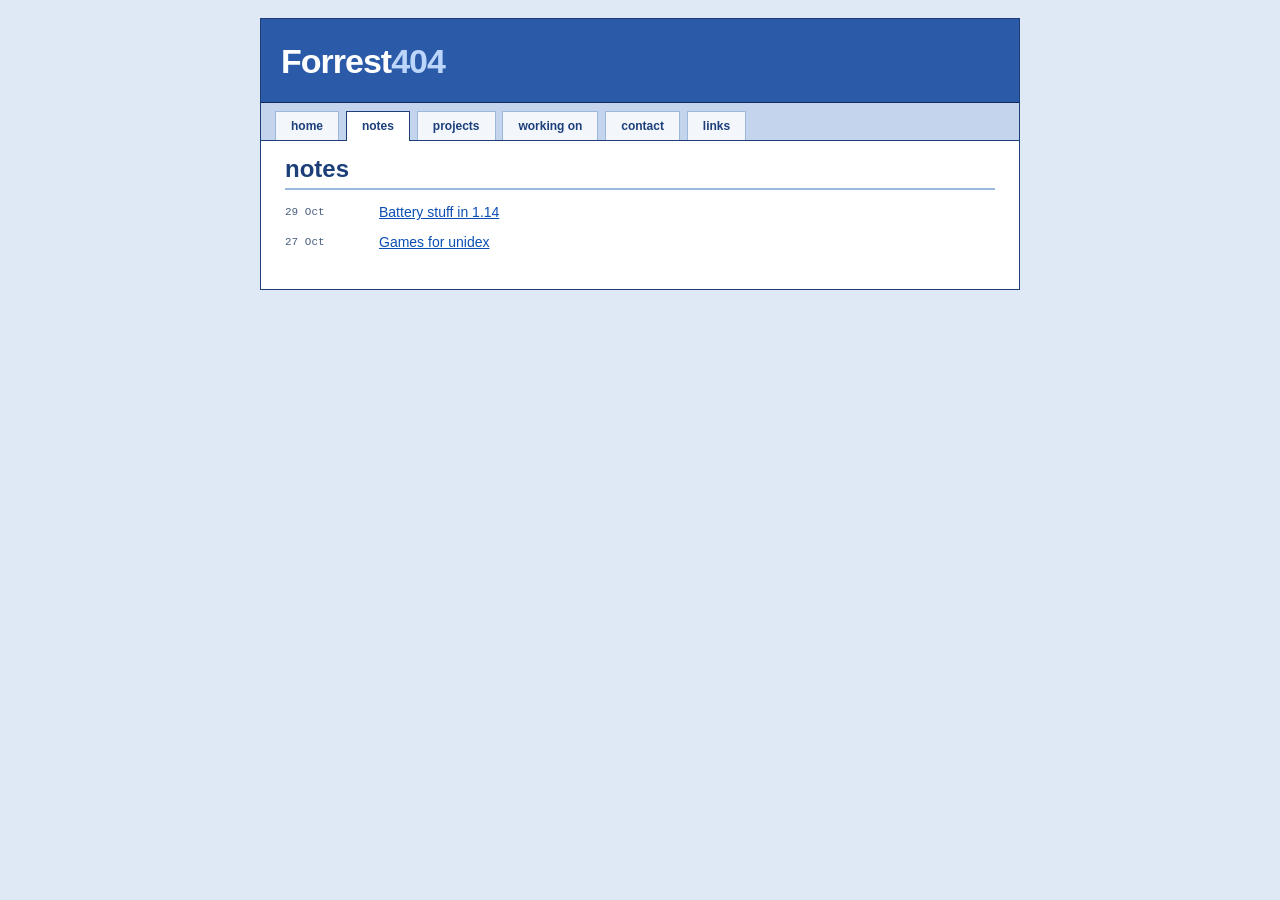
==== notes/index.html @ e64935e2 "Initial site" ====
<!DOCTYPE html>
<html lang="en">
<head>
<meta charset="utf-8">
<meta name="viewport" content="width=device-width, initial-scale=1">
<meta name="description" content="Build notes from Forrest404.">
<meta property="og:site_name" content="Forrest404">
<meta property="og:type" content="website">
<meta property="og:title" content="Notes">
<meta property="og:description" content="Build notes from Forrest404.">
<meta property="og:url" content="https://forrest404.github.io/notes/">
<title>Notes - Forrest404</title>
<link rel="stylesheet" href="../style.css">
<link rel="icon" href="../favicon.svg" type="image/svg+xml">
<link rel="alternate" type="application/rss+xml" title="Forrest404 notes" href="../feed.xml">
</head>
<body>
<a class="skip" href="#main">skip to content</a>
<div id="wrap">

<div id="banner">
<a class="name" href="../index.html">Forrest<span>404</span></a>
</div>

<ul id="tabs">
<li><a href="../index.html">home</a></li>
<li class="here"><a href="index.html">notes</a></li>
<li><a href="../projects.html">projects</a></li>
<li><a href="../working-on.html">working on</a></li>
<li><a href="../contact.html">contact</a></li>
<li><a href="../links.html">links</a></li>
</ul>

<div id="cols">

<div id="main">
<h1>notes</h1>

<ul class="notes">
<li><span class="date">29 Oct</span> <a href="002-battery.html">Battery stuff in 1.14</a></li>
<li><span class="date">27 Oct</span> <a href="001-making-games.html">Games for unidex</a></li>
</ul>
</div>

</div>

</div>
</body>
</html>
---- style.css ----
/* forrest404 - one stylesheet, system fonts, no images, no scripts.
   blue and white. change the colours here and the whole site follows. */

:root {
  --page:    #dfe9f5;
  --navy:    #1c3f7a;
  --deep:    #0d2a5c;
  --mid:     #2a5aa8;
  --edge:    #9db8de;
  --soft:    #c3d4ec;
  --wash:    #eef4fc;
  --side:    #f3f7fc;
  --link:    #0b4fb3;
  --visited: #5a6f94;
  --muted:   #4a5f80;
  --text:    #14213a;
}

* { box-sizing: border-box; }

body {
  margin: 0;
  padding: 18px 10px 30px;
  background: var(--page);
  color: var(--text);
  font-family: Verdana, "Lucida Grande", Tahoma, sans-serif;
  font-size: 14px;
  line-height: 1.55;
}

a:link    { color: var(--link); }
a:visited { color: var(--visited); }
a:hover   { color: var(--deep); }
a:focus   { outline: 2px solid var(--mid); outline-offset: 1px; }

.skip, .hide { position: absolute; left: -9999px; }
.skip:focus { left: 10px; top: 6px; z-index: 10; padding: 4px 10px; background: #fff; }

#wrap {
  max-width: 760px;
  margin: 0 auto;
  background: #fff;
  border: 1px solid var(--navy);
}

/* banner */

#banner {
  padding: 16px 20px 14px;
  background: var(--mid);
  border-bottom: 1px solid var(--deep);
}
#banner .name {
  font-family: "Trebuchet MS", Verdana, sans-serif;
  font-size: 34px;
  font-weight: bold;
  letter-spacing: -1px;
  color: #fff;
  text-decoration: none;
}
#banner .name span { color: #bcd6fb; }

/* tabs */

#tabs {
  margin: 0;
  padding: 8px 14px 0;
  list-style: none;
  background: var(--soft);
  border-bottom: 1px solid var(--navy);
}
#tabs li { display: inline-block; margin: 0 3px 0 0; vertical-align: bottom; }
#tabs a {
  display: block;
  padding: 5px 15px;
  font-size: 12px;
  font-weight: bold;
  text-decoration: none;
  color: var(--navy);
  background: var(--side);
  border: 1px solid var(--edge);
  border-bottom: 0;
}
#tabs a { transition: transform .15s ease-out, background .15s, color .15s; }
#tabs a:hover { background: #fff; color: var(--deep); transform: translateY(-2px); }
#tabs li.here a:hover { transform: none; }
@media (prefers-reduced-motion: reduce) { #tabs a { transition: none; } }
#tabs li.here a {
  position: relative;
  margin-bottom: -1px;
  padding-bottom: 6px;
  background: #fff;
  border-color: var(--navy);
}

/* columns */

#cols { display: flex; }

#main { flex: 1; min-width: 0; padding: 14px 24px 24px; }

/* headings and text */

h1, h2 { font-family: "Trebuchet MS", Verdana, sans-serif; line-height: 1.2; }
h1 {
  margin: 0 0 12px;
  padding-bottom: 4px;
  font-size: 24px;
  color: var(--navy);
  border-bottom: 2px solid var(--edge);
}
h2 {
  margin: 26px 0 8px;
  padding-bottom: 2px;
  font-size: 16px;
  color: var(--mid);
}

p { margin: 0 0 12px; }
ul { margin: 0 0 12px; padding-left: 20px; }
li { margin-bottom: 8px; }

/* a few pages read differently on purpose */

.pair { display: flex; gap: 24px; }
.pair > div { flex: 1; min-width: 0; }
.pair h2 { margin-top: 0; }

body.note #main {
  max-width: 36em;
  font-family: Georgia, "Times New Roman", serif;
  font-size: 16px;
  line-height: 1.65;
}
body.note h1 { font-size: 26px; }

body.contact #main ul { list-style: none; padding-left: 0; font-size: 18px; }
body.contact #main li { margin-bottom: 14px; }

body.links #main ul { columns: 2; column-gap: 24px; }
body.links #main li { break-inside: avoid; }

/* notes */

ul.notes { list-style: none; padding-left: 0; }
ul.notes li { display: flex; gap: 12px; }
ul.notes .date { flex: 0 0 82px; padding-top: 2px; }

.date, .status {
  font-family: Monaco, Menlo, "Courier New", monospace;
  font-size: 11px;
  color: var(--muted);
}

/* "working on" box */

.now {
  margin: 0 0 14px;
  padding: 10px 12px 2px;
  background: var(--wash);
  border: 1px solid var(--mid);
  border-left-width: 5px;
}
.now ul { margin-bottom: 8px; }

/* code */

pre, code { font-family: Monaco, Menlo, "Courier New", monospace; font-size: 12px; }
pre {
  margin: 0 0 12px;
  padding: 9px 12px;
  background: var(--wash);
  border: 1px solid var(--edge);
  overflow-x: auto;
  line-height: 1.45;
}

@media (max-width: 40em) {
  body { padding: 0; }
  #wrap { border-width: 0 0 1px; }
  #cols { display: block; }
  #main { padding: 14px 14px 18px; }
  #tabs { padding-left: 8px; }
  #tabs a { padding: 8px 10px; }
  ul.notes li { display: block; }
  .pair { display: block; }
  .pair h2 { margin-top: 26px; }
  body.links #main ul { columns: 1; }
}
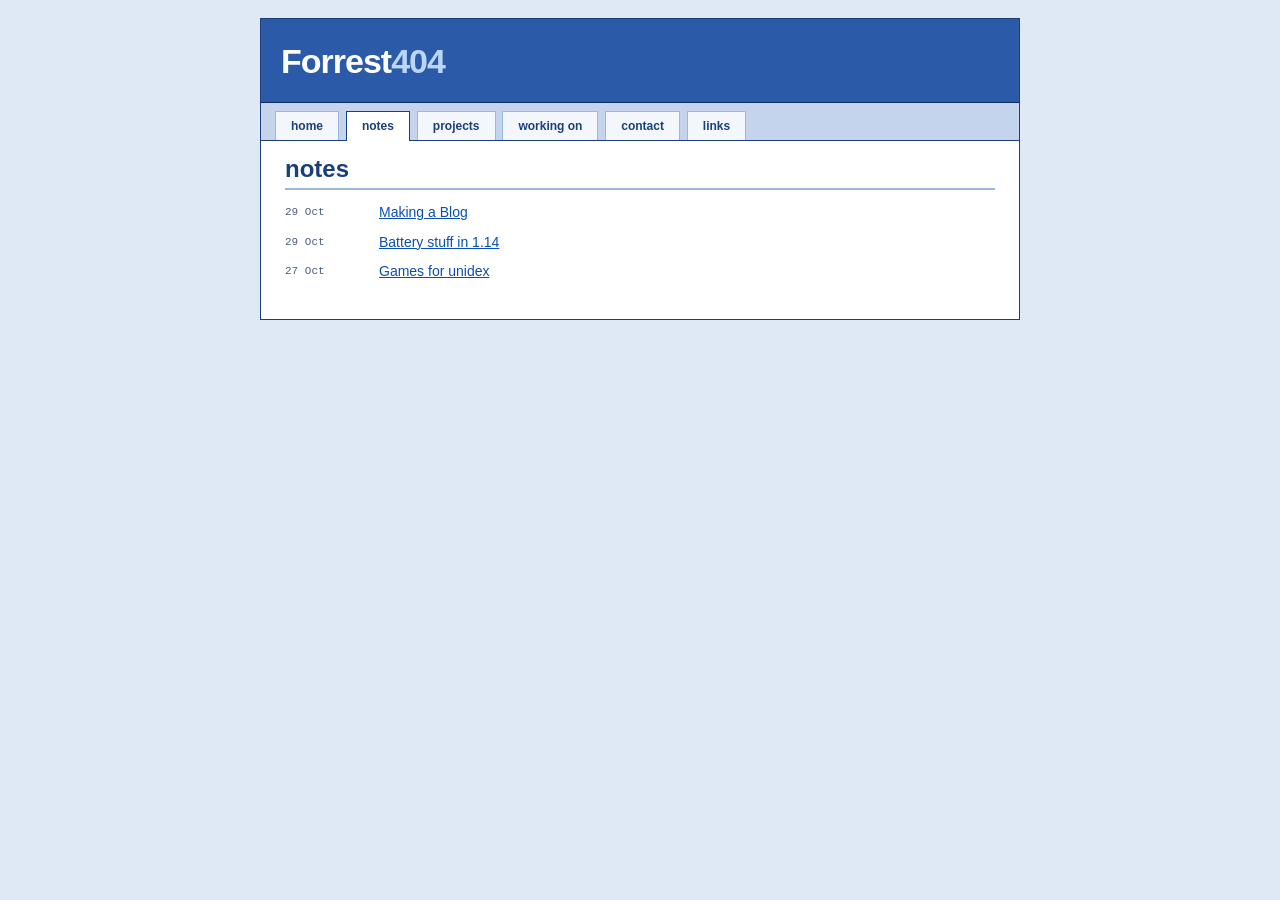
==== commit c5fda679: "Add first blog note and update sitemap and index" ====
--- a/notes/index.html
+++ b/notes/index.html
@@ -37,6 +37,7 @@
 <h1>notes</h1>
 
 <ul class="notes">
+<li><span class="date">29 Oct</span> <a href="003-first-note.html">Making a Blog</a></li>
 <li><span class="date">29 Oct</span> <a href="002-battery.html">Battery stuff in 1.14</a></li>
 <li><span class="date">27 Oct</span> <a href="001-making-games.html">Games for unidex</a></li>
 </ul>
